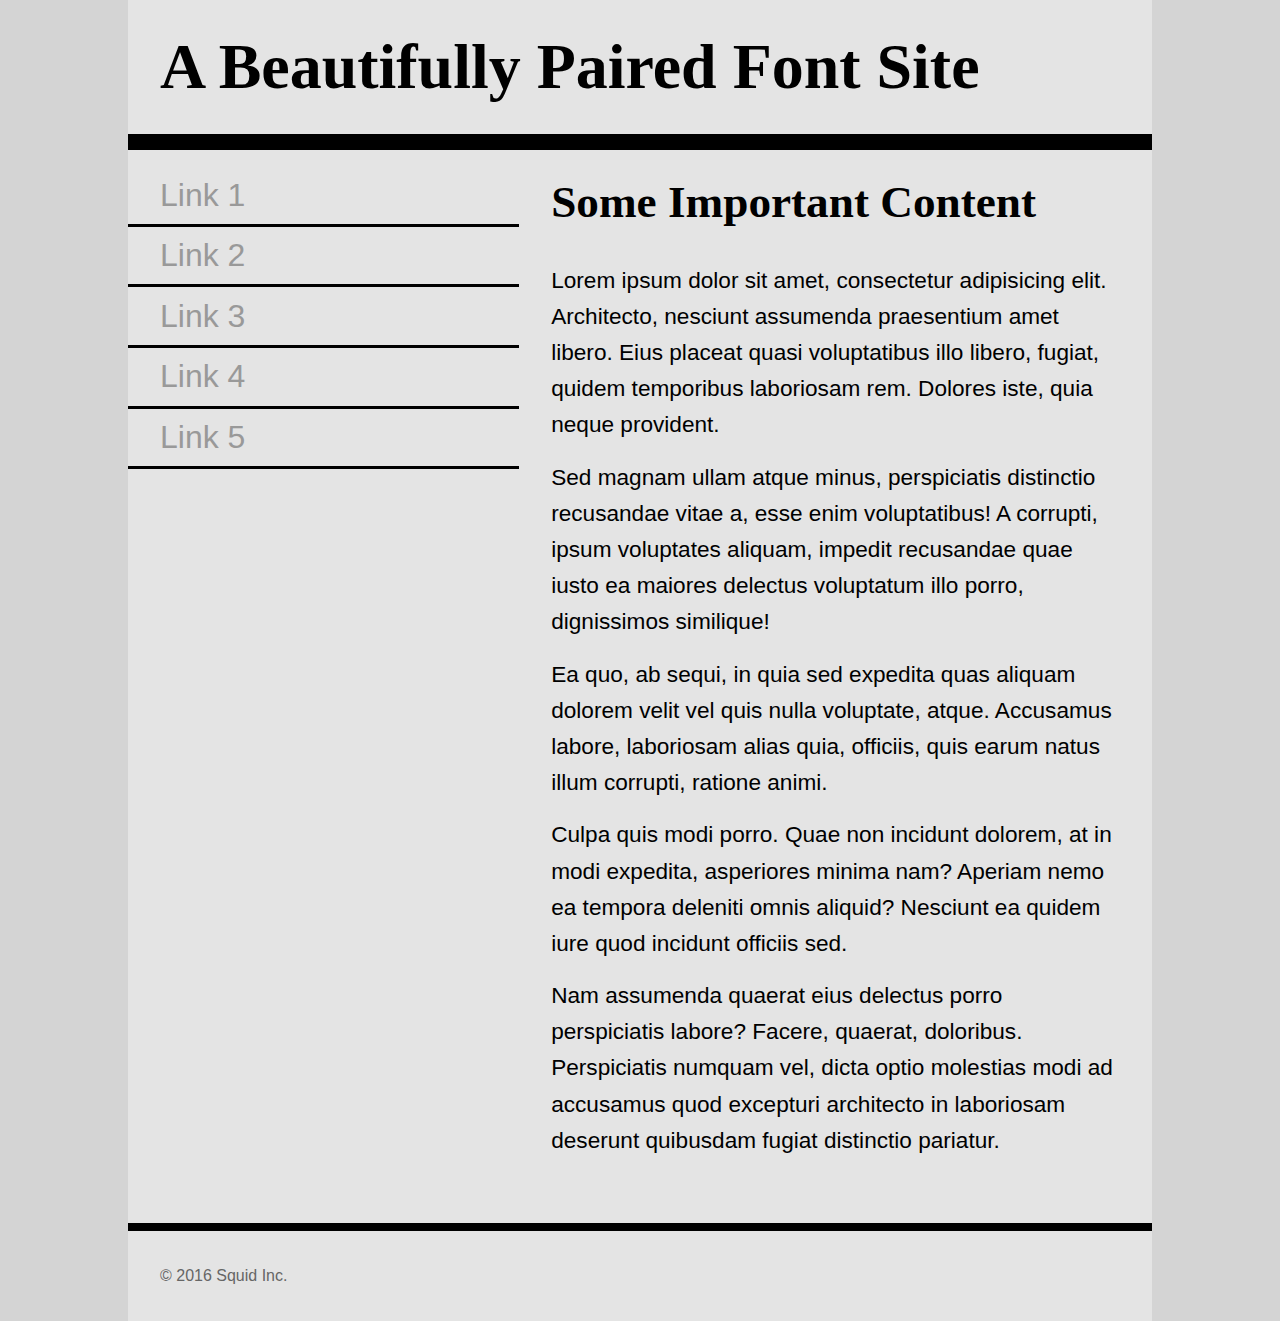
==== two.html @ bdc62212 "added base files" ====
<!DOCTYPE html>
<html lang="en">
<head>
    <meta charset="UTF-8">
    <title>Font Assignment</title>
    <!-- two pages are 
    index.html with sans-serif headings and serif body text
    
    two.html with serif headings and sans-serif body text
    
    don't forget to add your google font <link> in the right place
    -->
    <meta name="viewpoint" content="width=device-width" />
    <link href="two.css" rel="stylesheet" type="text/css"/>
</head>
<body>
    <div class="wrapper">
        <header>
            <h1>A Beautifully Paired Font Site</h1>
        </header>
        <nav>
            <ul>
                <li><a href="#">Link 1</a></li>
                <li><a href="#">Link 2</a></li>
                <li><a href="#">Link 3</a></li>
                <li><a href="#">Link 4</a></li>
                <li><a href="#">Link 5</a></li>
            </ul>
        </nav>
        <main>
            <h2>Some Important Content</h2>
            <p>Lorem ipsum dolor sit amet, consectetur adipisicing elit. Architecto, nesciunt assumenda praesentium amet libero. Eius placeat quasi voluptatibus illo libero, fugiat, quidem temporibus laboriosam rem. Dolores iste, quia neque provident.</p>
            <p>Sed magnam ullam atque minus, perspiciatis distinctio recusandae vitae a, esse enim voluptatibus! A corrupti, ipsum voluptates aliquam, impedit recusandae quae iusto ea maiores delectus voluptatum illo porro, dignissimos similique!</p>
            <p>Ea quo, ab sequi, in quia sed expedita quas aliquam dolorem velit vel quis nulla voluptate, atque. Accusamus labore, laboriosam alias quia, officiis, quis earum natus illum corrupti, ratione animi.</p>
            <p>Culpa quis modi porro. Quae non incidunt dolorem, at in modi expedita, asperiores minima nam? Aperiam nemo ea tempora deleniti omnis aliquid? Nesciunt ea quidem iure quod incidunt officiis sed.</p>
            <p>Nam assumenda quaerat eius delectus porro perspiciatis labore? Facere, quaerat, doloribus. Perspiciatis numquam vel, dicta optio molestias modi ad accusamus quod excepturi architecto in laboriosam deserunt quibusdam fugiat distinctio pariatur.</p>
        </main>
        <footer>
            <p>&copy; 2016 Squid Inc.</p>
        </footer>
    </div>
</body>
</html>
---- two.css ----
*{
    padding: 0;
    margin: 0;
    box-sizing: border-box;
}
html{
    font-size: 16px;
    line-height: 1.6;
    font-family: sans-serif;
}
html,body{
    background-color: #d4d4d4;
}
h1{
    font-family: serif;
    font-size: 3.998rem;
    padding:1rem 2rem;
}
h2{
    font-family: serif;
    font-size: 2.827rem;
    padding:1rem 2rem;
}
nav ul{
    padding:1rem 0;
}
nav li{
    font-size: 1.999rem;
    list-style-type: none;
}
nav li>a{
    display: block;
    text-decoration: none;
    border-bottom: 0.2rem solid black;
    padding: 0.2rem 2rem;
    color: #999;
}
nav li>a:hover,
nav li>a:active{
    color: #222;
}
p{
    font-size: 1.414rem;
    padding:0.5rem 2rem;
}
main p:last-child{
    padding-bottom: 4rem;
}
.wrapper{
    width: 80%;
    max-width: 1200px;
    margin: 0 auto;
    background-color: #e4e4e4;
}
header{
    width:100%;
    border-bottom: 1rem solid black;
}
nav{
    float:left;
    width: 38.2%;
}
main{
    float:right;
    width: 61.8%;
}
footer{
    clear:both;
    width: 100%;
    border-top: 0.5rem solid black;
}
footer p{
    font-size: 1rem;
    padding: 2rem;
    color: #666;
}
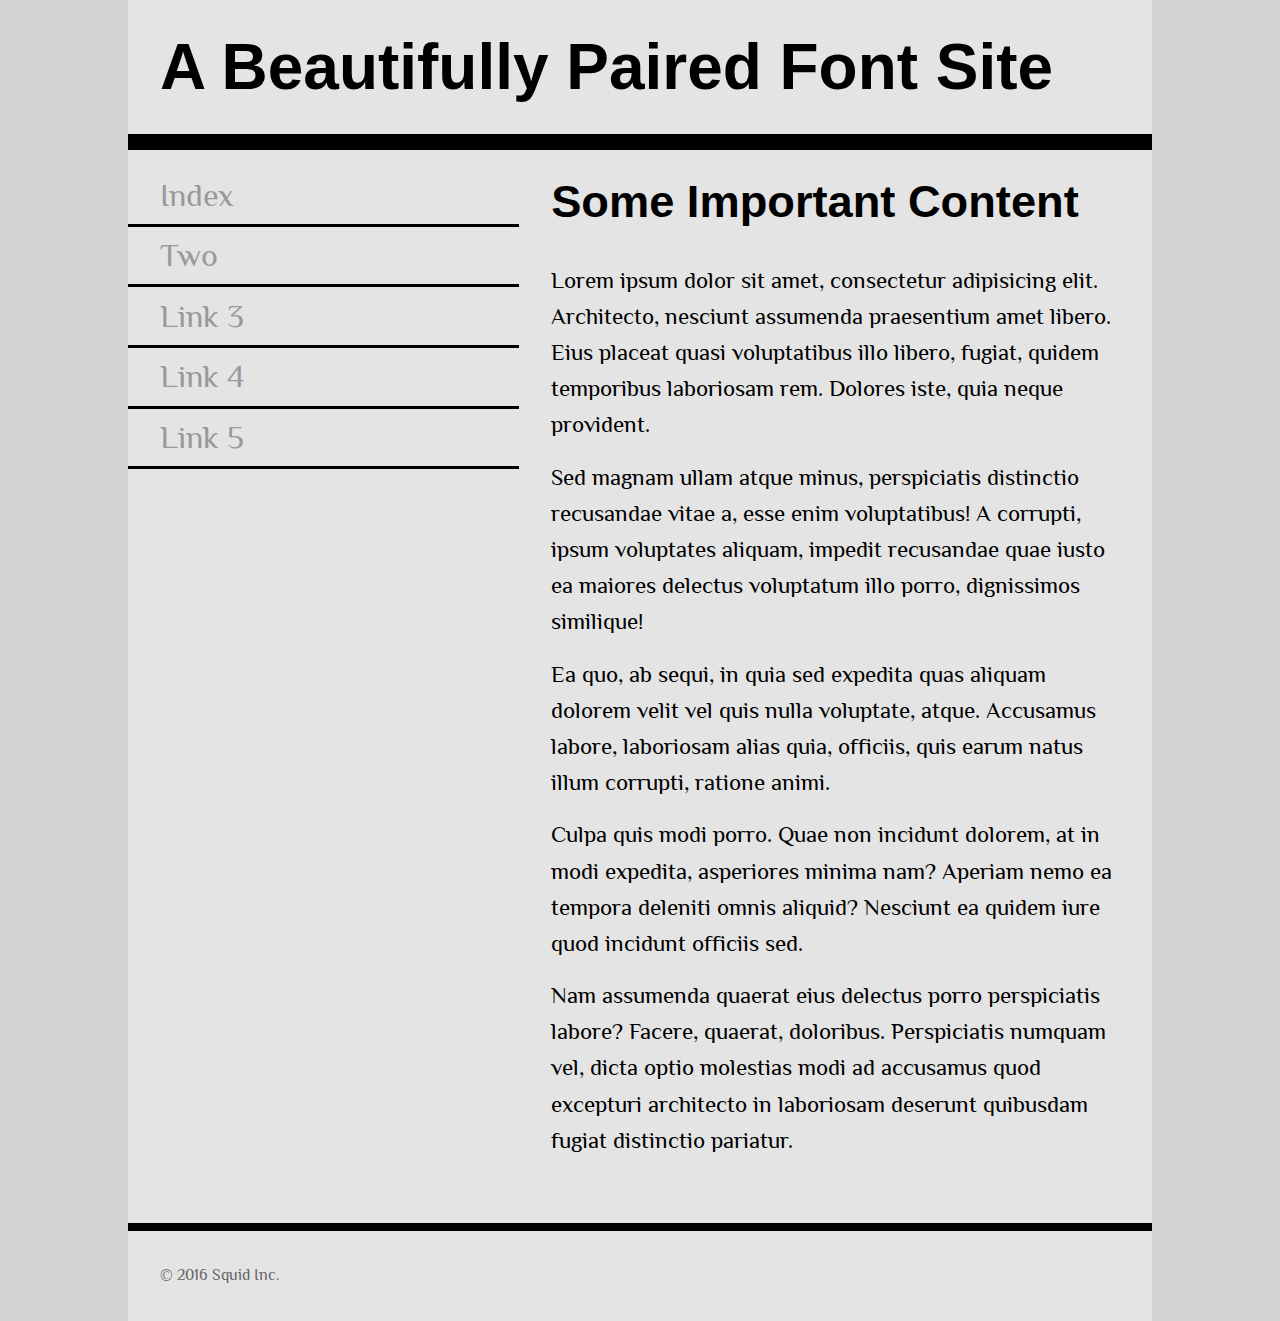
==== commit b4c3427b: "having trouble getting a heading color for two.html testing on web" ====
--- a/two.html
+++ b/two.html
@@ -20,8 +20,8 @@
         </header>
         <nav>
             <ul>
-                <li><a href="#">Link 1</a></li>
-                <li><a href="#">Link 2</a></li>
+                <li><a href="index.html">Index</a></li>
+                <li><a href="two.html">Two</a></li>
                 <li><a href="#">Link 3</a></li>
                 <li><a href="#">Link 4</a></li>
                 <li><a href="#">Link 5</a></li>
--- a/two.css
+++ b/two.css
@@ -1,3 +1,4 @@
+@import url('https://fonts.googleapis.com/css?family=Philosopher|Trirong|Taviraj');
 *{
     padding: 0;
     margin: 0;
@@ -12,12 +13,12 @@
     background-color: #d4d4d4;
 }
 h1{
-    font-family: serif;
+    font-family: font-family: 'Taviraj', serif;
     font-size: 3.998rem;
     padding:1rem 2rem;
 }
 h2{
-    font-family: serif;
+    font-family: font-family: 'Cinzel', serif;
     font-size: 2.827rem;
     padding:1rem 2rem;
 }
@@ -29,6 +30,7 @@
     list-style-type: none;
 }
 nav li>a{
+    font-family: 'Philosopher', sans-serif;
     display: block;
     text-decoration: none;
     border-bottom: 0.2rem solid black;
@@ -40,6 +42,7 @@
     color: #222;
 }
 p{
+    font-family: 'Philosopher', sans-serif;
     font-size: 1.414rem;
     padding:0.5rem 2rem;
 }
@@ -65,6 +68,7 @@
     width: 61.8%;
 }
 footer{
+    font-family: 'Philosopher', sans-serif;
     clear:both;
     width: 100%;
     border-top: 0.5rem solid black;
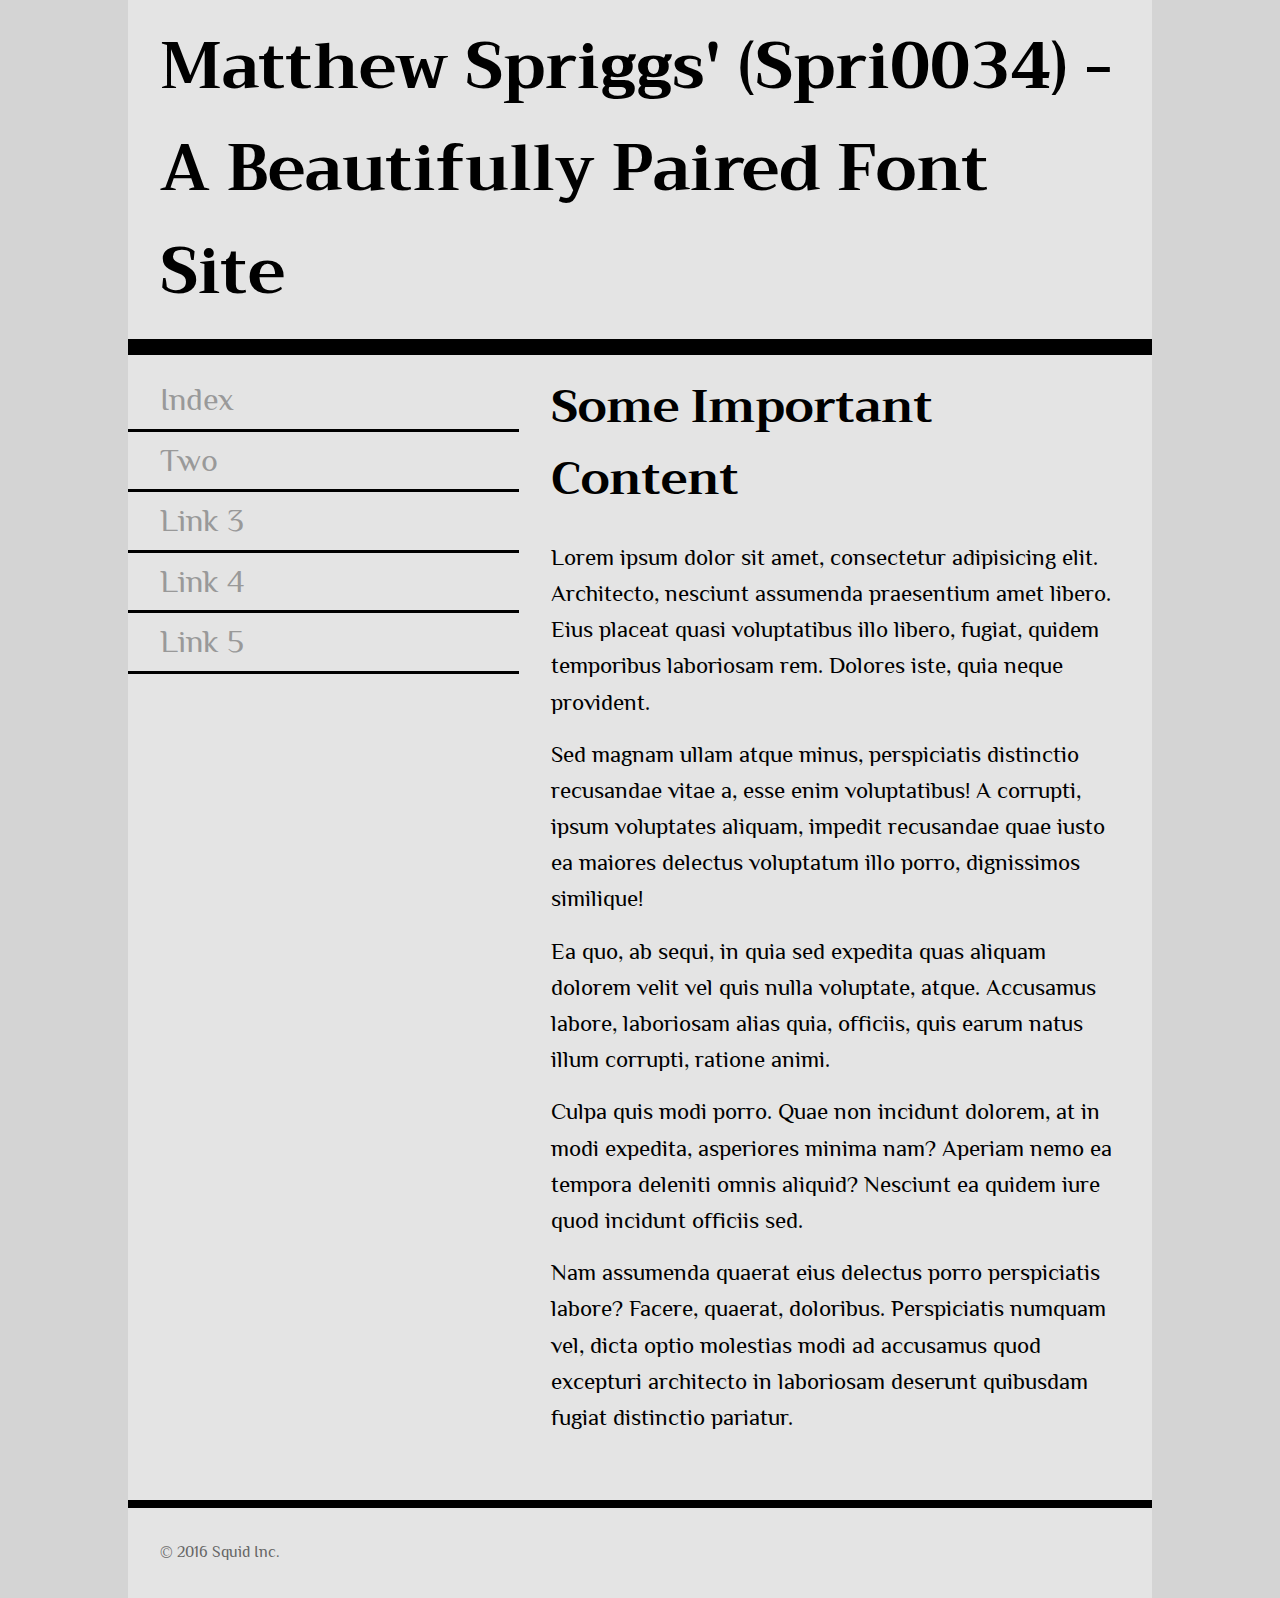
==== commit 3d06a4b7: "fixed h1 heading" ====
--- a/two.html
+++ b/two.html
@@ -16,7 +16,7 @@
 <body>
     <div class="wrapper">
         <header>
-            <h1>A Beautifully Paired Font Site</h1>
+            <h1>Matthew Spriggs' (Spri0034) - A Beautifully Paired Font Site</h1>
         </header>
         <nav>
             <ul>
--- a/two.css
+++ b/two.css
@@ -1,4 +1,4 @@
-@import url('https://fonts.googleapis.com/css?family=Philosopher|Trirong|Taviraj');
+@import url('https://fonts.googleapis.com/css?family=Philosopher|Trirong');
 *{
     padding: 0;
     margin: 0;
@@ -12,25 +12,27 @@
 html,body{
     background-color: #d4d4d4;
 }
+
 h1{
-    font-family: font-family: 'Taviraj', serif;
+    font-family: 'Trirong', "Times New Roman", serif;
     font-size: 3.998rem;
-    padding:1rem 2rem;
+    padding: 1rem 2rem;
 }
+
 h2{
-    font-family: font-family: 'Cinzel', serif;
+    font-family: 'Trirong', "Times New Roman", serif;
     font-size: 2.827rem;
-    padding:1rem 2rem;
+    padding: 1rem 2rem;
 }
 nav ul{
-    padding:1rem 0;
+    padding: 1rem 0;
 }
 nav li{
     font-size: 1.999rem;
     list-style-type: none;
 }
 nav li>a{
-    font-family: 'Philosopher', sans-serif;
+    font-family: 'Philosopher', Helvetica, Arial, sans-serif;
     display: block;
     text-decoration: none;
     border-bottom: 0.2rem solid black;
@@ -42,7 +44,7 @@
     color: #222;
 }
 p{
-    font-family: 'Philosopher', sans-serif;
+    font-family: 'Philosopher', Helvetica, Arial, sans-serif;
     font-size: 1.414rem;
     padding:0.5rem 2rem;
 }
@@ -68,7 +70,7 @@
     width: 61.8%;
 }
 footer{
-    font-family: 'Philosopher', sans-serif;
+    font-family: 'Philosopher', Helvetica, Arial, sans-serif;
     clear:both;
     width: 100%;
     border-top: 0.5rem solid black;
